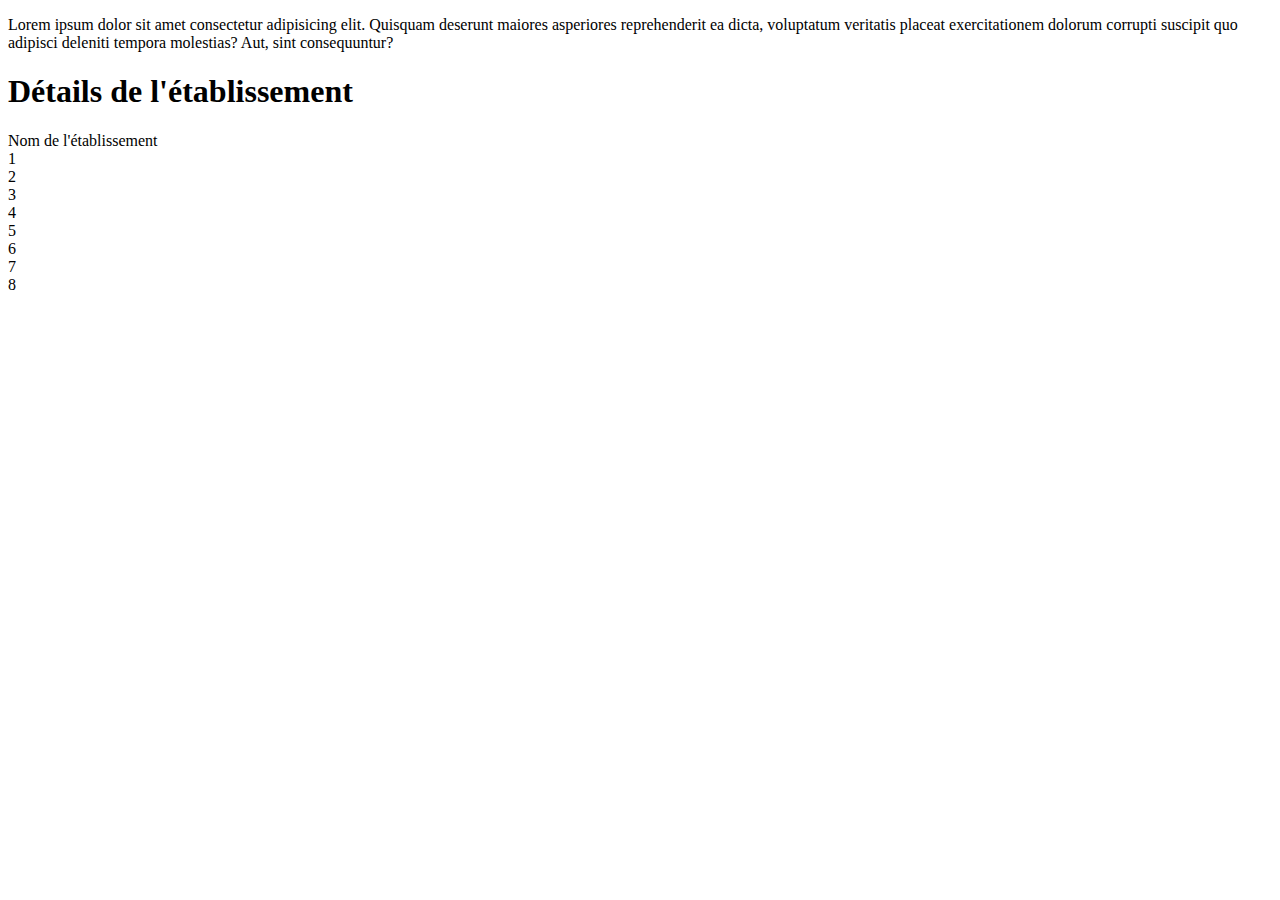
==== details.html @ dce939ef "test2" ====
<!DOCTYPE html>
<html lang="en">
<head>
    <meta charset="UTF-8">
    <meta http-equiv="X-UA-Compatible" content="IE=edge">
    <meta name="viewport" content="width=device-width, initial-scale=1.0">
    <link href="https://fonts.googleapis.com/css2?family=Montserrat:wght@600&family=Roboto&display=swap" rel="stylesheet">
    <link rel="stylesheet" href="style.css">
    <title>Document</title>
</head>
<body>
    <header>
        <p>Lorem ipsum dolor sit amet consectetur adipisicing elit. Quisquam deserunt maiores asperiores reprehenderit ea dicta, voluptatum veritatis placeat exercitationem dolorum corrupti suscipit quo adipisci deleniti tempora molestias? Aut, sint consequuntur?</p>
    </header>
    <div class="title_etablissement">
        <h1>Détails de l'établissement</h1>
    </div>
    <div class="container_etablissement">
        <div class="name_etablissement">Nom de l'établissement</div>
        <div class="item">1</div>
        <div class="item">2</div>
        <div class="item">3</div>
        <div class="item">4</div>
        <div class="item">5</div>
        <div class="item">6</div>
        <div class="item">7</div>
        <div class="item">8</div>
    </div>

    <script src="script.js"></script>
</body>
</html>
---- style.css ----
/* Style de la home page ___________________________*/









/* Style de la fiche de l'établissement _____________________*/









/* Style de la liste des favoris _____________________*/









/* Style de la map _____________________*/
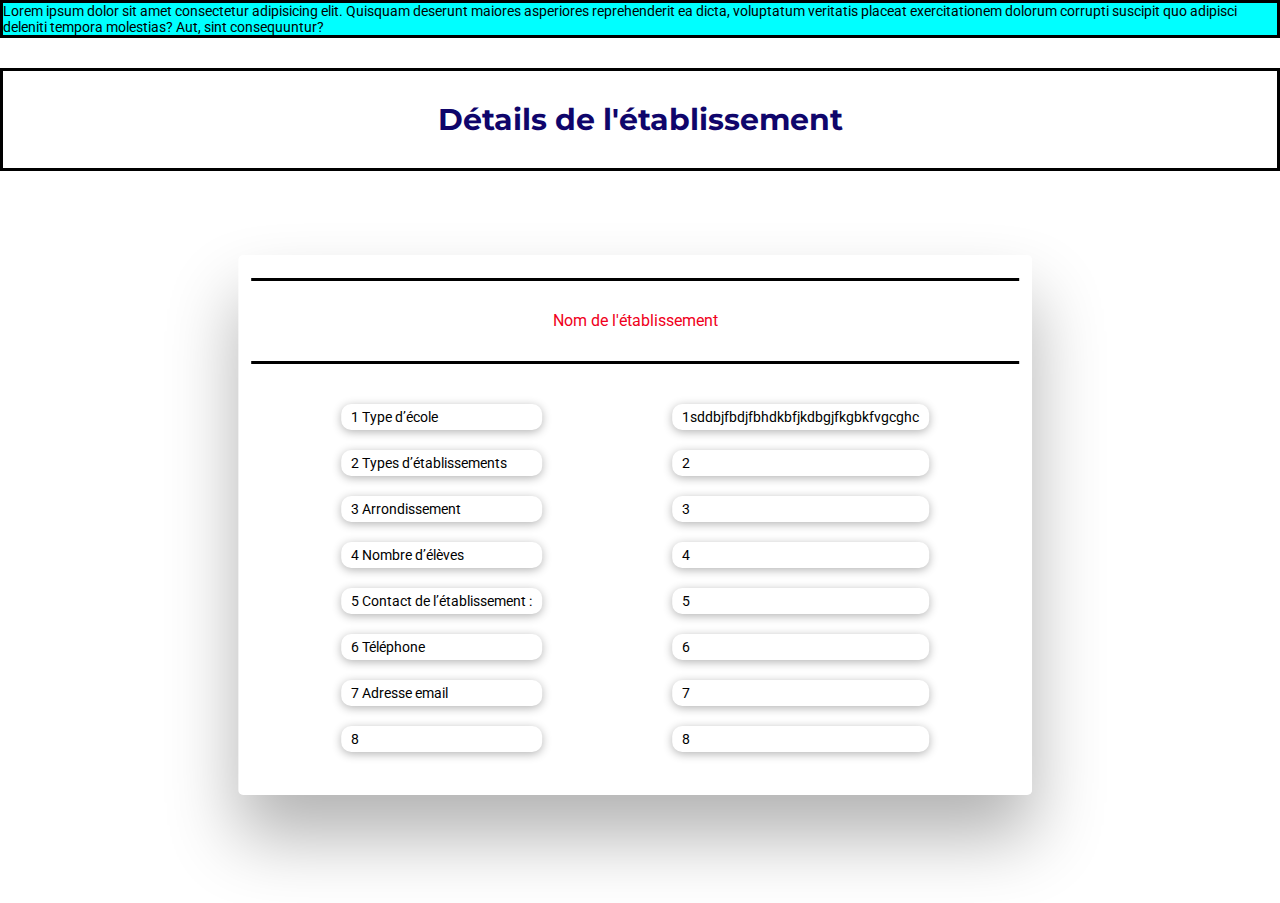
==== commit 0fd812b8: "style maj details" ====
--- a/details.html
+++ b/details.html
@@ -1,32 +1,52 @@
 <!DOCTYPE html>
-<html lang="en">
-<head>
-    <meta charset="UTF-8">
-    <meta http-equiv="X-UA-Compatible" content="IE=edge">
-    <meta name="viewport" content="width=device-width, initial-scale=1.0">
-    <link href="https://fonts.googleapis.com/css2?family=Montserrat:wght@600&family=Roboto&display=swap" rel="stylesheet">
-    <link rel="stylesheet" href="style.css">
+<html lang="fr">
+  <head>
+    <meta charset="UTF-8" />
+    <meta http-equiv="X-UA-Compatible" content="IE=edge" />
+    <meta name="viewport" content="width=device-width, initial-scale=1.0" />
+    <link
+      href="https://fonts.googleapis.com/css2?family=Montserrat:wght@600&family=Roboto&display=swap"
+      rel="stylesheet"
+    />
+    <link rel="stylesheet" href="style.css" />
     <title>Document</title>
-</head>
-<body>
+  </head>
+  <body>
     <header>
-        <p>Lorem ipsum dolor sit amet consectetur adipisicing elit. Quisquam deserunt maiores asperiores reprehenderit ea dicta, voluptatum veritatis placeat exercitationem dolorum corrupti suscipit quo adipisci deleniti tempora molestias? Aut, sint consequuntur?</p>
+      <p>
+        Lorem ipsum dolor sit amet consectetur adipisicing elit. Quisquam
+        deserunt maiores asperiores reprehenderit ea dicta, voluptatum veritatis
+        placeat exercitationem dolorum corrupti suscipit quo adipisci deleniti
+        tempora molestias? Aut, sint consequuntur?
+      </p>
     </header>
     <div class="title_etablissement">
-        <h1>Détails de l'établissement</h1>
+      <h1>Détails de l'établissement</h1>
     </div>
     <div class="container_etablissement">
-        <div class="name_etablissement">Nom de l'établissement</div>
-        <div class="item">1</div>
-        <div class="item">2</div>
-        <div class="item">3</div>
-        <div class="item">4</div>
-        <div class="item">5</div>
-        <div class="item">6</div>
-        <div class="item">7</div>
-        <div class="item">8</div>
+        <div class="item-name-etablissement">Nom de l'établissement</div>
+            <section class="container-display-flex">
+                <div class="item">1 Type d’école</div>
+                <div class="item">2 Types d’établissements</div>
+                <div class="item">3 Arrondissement</div>
+                <div class="item">4 Nombre d’élèves</div>
+                <div class="item">5 Contact de l’établissement : </div>
+                <div class="item">6 Téléphone</div>
+                <div class="item">7 Adresse email</div>
+                <div class="item">8</div>
+            </section>
+            <section class="container-display-flex">
+                <div class="item">1sddbjfbdjfbhdkbfjkdbgjfkgbkfvgcghc</div>
+                <div class="item">2</div>
+                <div class="item">3</div>
+                <div class="item">4</div>
+                <div class="item">5</div>
+                <div class="item">6</div>
+                <div class="item">7</div>
+                <div class="item">8</div>
+            </section>
+        </div>
     </div>
-
     <script src="script.js"></script>
-</body>
-</html>+  </body>
+</html>
--- a/style.css
+++ b/style.css
@@ -1,3 +1,18 @@
+/* Style globale___________________________*/
+* {
+    margin: 0;
+    padding: 0;
+    font-family: 'Roboto', sans empattement ;
+    font-size: 14px;
+}
+body {
+    margin: 0;
+    padding: 0;
+    height: 100%;
+    width: 100%;
+
+}
+
 /* Style de la home page ___________________________*/
 
 
@@ -10,6 +25,62 @@
 
 /* Style de la fiche de l'établissement _____________________*/
 
+header {
+    border : solid black;
+    margin: 0;
+    padding: 0;
+    background-color: aqua;
+}
+
+h1 {
+    font-size: 30px;
+    font-family: 'Montserrat',sans empattement ;
+}
+
+.title_etablissement {
+    border : solid black;
+    text-align: center;
+    padding: 30px;
+    margin-top: 30px;
+    color : #0F056B
+ 
+}
+
+.container_etablissement {
+    border : solid transparent;
+    display: flex;
+    justify-content: space-evenly;
+    flex-wrap: wrap;
+    margin-top: 15%;
+    gap : 20px;
+    transform: translate(30%, -20%);
+    width: 60%;
+    background-color: white;
+    padding: 20px 10px;
+    border-radius: 5px;
+    box-shadow: 0 3rem 5rem rgba(0, 0, 0, 0.3);
+
+}
+
+.item {
+    border-radius: 10px;
+    line-height: auto;
+    margin: 20px;
+    box-shadow: 0 2px 10px rgba(0, 0, 0, 0.3);
+    padding : 5px 10px;
+    
+}
+.item-name-etablissement {
+    border-bottom : solid #000;
+    border-top : solid #000;
+    color : #F00020;
+    font-size: 16px ;
+    text-align: center;
+    flex-basis : 100%;
+    height: 50px;
+    padding-top: 30px;
+}
+
 
 
 
@@ -28,4 +99,114 @@
 
 
 
-/* Style de la map _____________________*/+/* Style de la map _____________________*/
+
+
+
+
+
+
+
+
+
+
+
+
+
+
+
+
+
+
+
+
+
+
+
+
+
+
+
+
+
+
+
+
+
+
+
+
+
+
+
+
+
+
+
+
+
+
+
+
+
+
+
+
+
+
+
+
+
+
+
+
+
+
+
+
+
+
+
+
+
+
+
+
+
+
+
+
+
+/* Media query_________________*/
+
+@media  screen and (min-width : 500px) and (max-width : 700px) {
+    .container_etablissement {
+        border : solid blue;
+        display: flex;
+        flex-wrap: wrap;
+        margin-top: 15%;
+        margin-left: 0;
+        gap : 20px;
+        justify-content: space-between;
+        transform: translate(20px, 20px);
+        width: 60%;
+        background-color: white;
+        padding: 20px 90px;
+        border-radius: 5px;
+        box-shadow: 0 3rem 5rem rgba(0, 0, 0, 0.3);
+    
+    }
+    .container-display-flex {
+        border : solid black;
+    }
+    
+    .item {
+        border-radius: 10px;
+        line-height: auto;
+        margin: 20px;
+        box-shadow: 0 2px 10px rgba(0, 0, 0, 0.3);
+        padding : 5px 10px;
+        
+    }
+
+}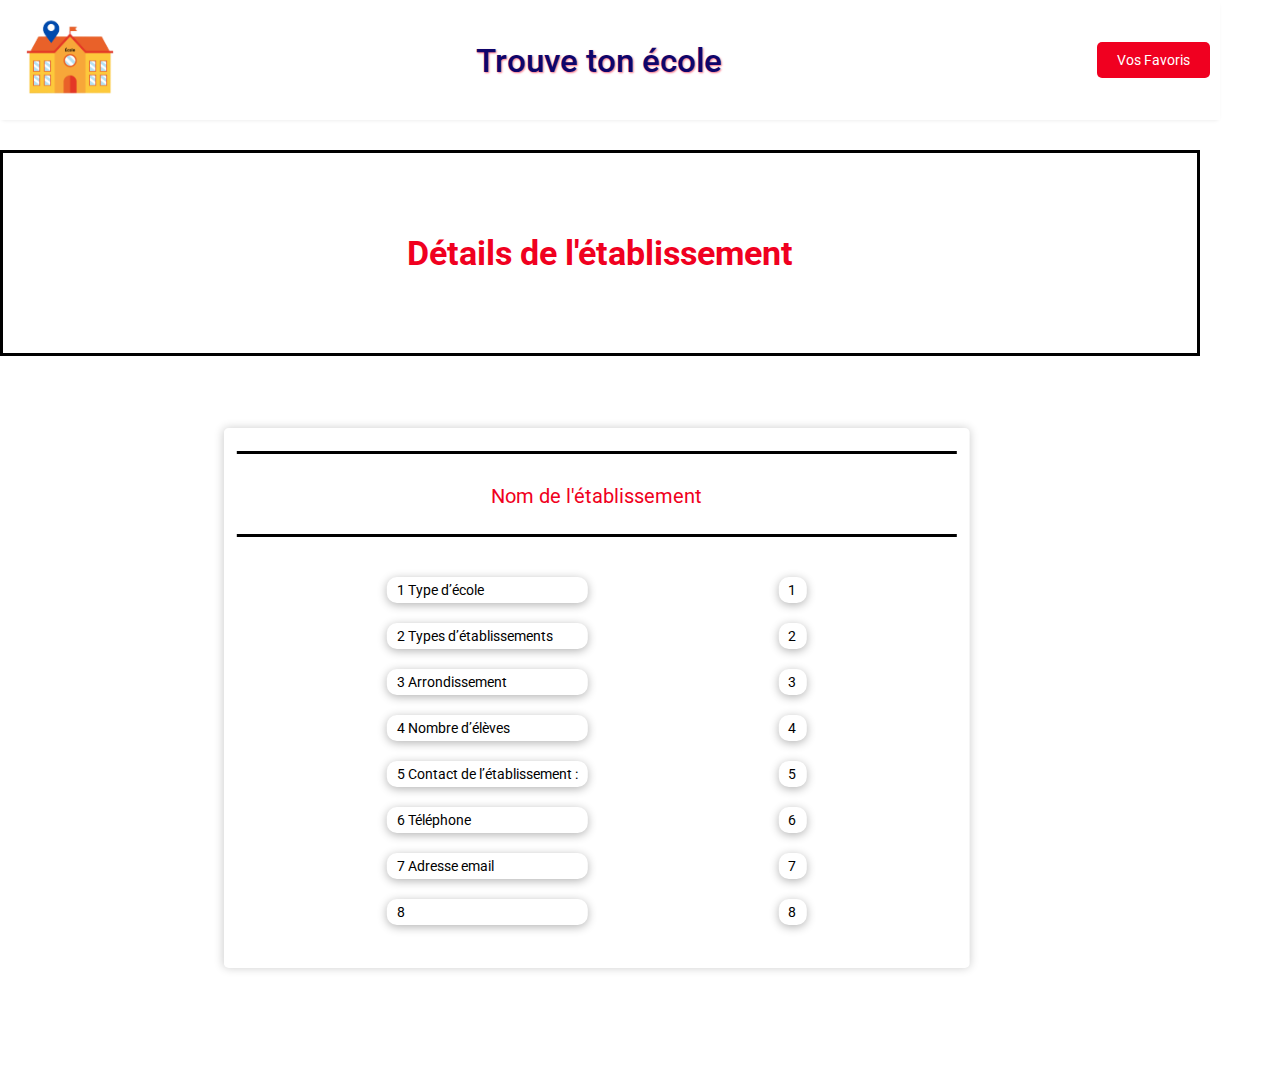
==== commit 0f27fc1d: "Updated site 20/12 at 17h21" ====
--- a/details.html
+++ b/details.html
@@ -1,52 +1,56 @@
 <!DOCTYPE html>
 <html lang="fr">
-  <head>
-    <meta charset="UTF-8" />
-    <meta http-equiv="X-UA-Compatible" content="IE=edge" />
-    <meta name="viewport" content="width=device-width, initial-scale=1.0" />
-    <link
-      href="https://fonts.googleapis.com/css2?family=Montserrat:wght@600&family=Roboto&display=swap"
-      rel="stylesheet"
-    />
-    <link rel="stylesheet" href="style.css" />
-    <title>Document</title>
-  </head>
-  <body>
-    <header>
-      <p>
-        Lorem ipsum dolor sit amet consectetur adipisicing elit. Quisquam
-        deserunt maiores asperiores reprehenderit ea dicta, voluptatum veritatis
-        placeat exercitationem dolorum corrupti suscipit quo adipisci deleniti
-        tempora molestias? Aut, sint consequuntur?
-      </p>
-    </header>
-    <div class="title_etablissement">
-      <h1>Détails de l'établissement</h1>
-    </div>
-    <div class="container_etablissement">
-        <div class="item-name-etablissement">Nom de l'établissement</div>
-            <section class="container-display-flex">
-                <div class="item">1 Type d’école</div>
-                <div class="item">2 Types d’établissements</div>
-                <div class="item">3 Arrondissement</div>
-                <div class="item">4 Nombre d’élèves</div>
-                <div class="item">5 Contact de l’établissement : </div>
-                <div class="item">6 Téléphone</div>
-                <div class="item">7 Adresse email</div>
-                <div class="item">8</div>
-            </section>
-            <section class="container-display-flex">
-                <div class="item">1sddbjfbdjfbhdkbfjkdbgjfkgbkfvgcghc</div>
-                <div class="item">2</div>
-                <div class="item">3</div>
-                <div class="item">4</div>
-                <div class="item">5</div>
-                <div class="item">6</div>
-                <div class="item">7</div>
-                <div class="item">8</div>
-            </section>
-        </div>
-    </div>
-    <script src="script.js"></script>
-  </body>
-</html>
+
+<head>
+  <meta charset="UTF-8" />
+  <meta http-equiv="X-UA-Compatible" content="IE=edge" />
+  <meta name="viewport" content="width=device-width, initial-scale=1.0" />
+  <link href="https://fonts.googleapis.com/css2?family=Montserrat:wght@600&family=Roboto&display=swap"
+    rel="stylesheet" />
+  <link rel="stylesheet" href="style.css" />
+  <title>Document</title>
+</head>
+
+<body>
+
+  <header class="header">
+    <img class="logo" src="assets/logo.webp" alt="icon 640x360">
+    <a class="title-header" href="#">Trouve ton école</a>
+    <div class="spacing"></div>
+    <nav class="nav-links mobile-menu">
+      <button>Vos Favoris</button>
+    </nav>
+    <img class="menu-burger" src="assets/burger-icone.webp" alt="menu">
+  </header>
+
+  <div class="title_etablissement">
+    <h1>Détails de l'établissement</h1>
+  </div>
+  <div class="container_etablissement">
+    <div class="item-name-etablissement">Nom de l'établissement</div>
+    <section class="container-display-flex-left">
+      <div class="item">1 Type d’école</div>
+      <div class="item">2 Types d’établissements</div>
+      <div class="item">3 Arrondissement</div>
+      <div class="item">4 Nombre d’élèves</div>
+      <div class="item">5 Contact de l’établissement : </div>
+      <div class="item">6 Téléphone</div>
+      <div class="item">7 Adresse email</div>
+      <div class="item">8</div>
+    </section>
+    <section class="container-display-flex-right">
+      <div class="item">1</div>
+      <div class="item">2</div>
+      <div class="item">3</div>
+      <div class="item">4</div>
+      <div class="item">5</div>
+      <div class="item">6</div>
+      <div class="item">7</div>
+      <div class="item">8</div>
+    </section>
+  </div>
+  </div>
+  <script src="script.js"></script>
+</body>
+
+</html>--- a/style.css
+++ b/style.css
@@ -1,64 +1,188 @@
-/* Style globale___________________________*/
+/* _____________________Style globale_____________________*/
 * {
     margin: 0;
     padding: 0;
-    font-family: 'Roboto', sans empattement ;
+    font-family: 'Roboto', sans empattement;
     font-size: 14px;
 }
+
 body {
     margin: 0;
     padding: 0;
     height: 100%;
     width: 100%;
-
-}
-
-/* Style de la home page ___________________________*/
-
-
-
-
-
-
-
-
-
-/* Style de la fiche de l'établissement _____________________*/
-
-header {
-    border : solid black;
-    margin: 0;
-    padding: 0;
-    background-color: aqua;
-}
+}
+
+/*_____________________ Style de la home page _____________________*/
 
 h1 {
-    font-size: 30px;
-    font-family: 'Montserrat',sans empattement ;
-}
+    color: #F00020;
+    text-align: center;
+    margin: 50px;
+    font-size: 34px;
+}
+
+.search-bar {
+    display: flex;
+    /* Conteneur flexible */
+    flex-direction: row;
+    /* Disposition en ligne pour empiler les éléments verticalement */
+    align-items: center;
+    /* Centrer les éléments horizontalement */
+    max-width: 750px;
+    margin: 50px auto;
+    padding: 30px;
+    border-radius: 10px;
+    box-shadow: 0 0 10px rgba(0, 0, 0, 0.2);
+}
+
+label {
+    text-align: left;
+}
+
+input {
+    width: 100%;
+    padding: 10px;
+    margin-top: 8px;
+    margin-bottom: 15px;
+    box-sizing: border-box;
+}
+
+button {
+    background-color: #F00020;
+    color: #fff;
+    padding: 10px 20px;
+    border: none;
+    border-radius: 5px;
+    cursor: pointer;
+    transition: background-color 0.3s ease;
+}
+
+button:hover {
+    background-color: #FF3347;
+    /* Changement de couleur au survol */
+}
+
+
+/* Style de la card sur la home page*/
+
+.card {
+    max-width: 750px;
+    margin: 50px auto;
+    padding: 30px;
+    border-radius: 10px;
+    box-shadow: 0 0 10px rgba(0, 0, 0, 0.1);
+}
+
+.card-header {
+    margin-top: 1rem;
+    margin-bottom: 0.5rem;
+    display: flex;
+    align-items: center;
+    justify-content: space-between;
+}
+
+.name-school {
+    flex: 1;
+}
+
+.card-title {
+    color: #0F056B;
+    font-weight: 600;
+    font-size: 1.375rem;
+    line-height: 1.25;
+    padding-right: 1rem;
+    text-decoration: none;
+    will-change: transform;
+}
+
+.mini-title {
+    color: #0F056B;
+    margin: 10px;
+    justify-content: ;
+}
+
+svg {
+    width: 1em;
+    height: 1em;
+    margin-right: 5px;
+}
+
+.card-meta {
+    display: flex;
+    align-items: flex-start;
+    flex-direction: column;
+}
+
+.school-type {
+    display: flex;
+    align-items: flex-start;
+    flex-direction: row;
+    margin-bottom: 10px;
+}
+
+.location {
+    display: flex;
+    align-items: flex-start;
+    flex-direction: row;
+    margin-bottom: 10px;
+}
+
+.icon-more-inside {
+    background-color: #F00020;
+    color: #fff;
+    padding: 10px;
+    border: none;
+    border-radius: 5px;
+    cursor: pointer;
+    transition: background-color 0.3s ease;
+    margin-left: auto;
+    display: flex;
+    align-items: center;
+    justify-content: space-between;
+}
+
+.icon-see-more {
+    background-color: #F00020;
+    color: #fff;
+    padding: 10px;
+    border: none;
+    border-radius: 5px;
+    cursor: pointer;
+    transition: background-color 0.3s ease;
+    margin: 30px auto;
+    display: flex;
+    align-items: center;
+}
+
+
+
+
+/* _____________________Style de la fiche de l'établissement _____________________*/
+
 
 .title_etablissement {
-    border : solid black;
+    border: solid black;
     text-align: center;
     padding: 30px;
     margin-top: 30px;
-    color : #0F056B
- 
+    color: #0F056B;
+
 }
 
 .container_etablissement {
-    border : solid transparent;
+    border: solid transparent;
     display: flex;
     justify-content: space-evenly;
     flex-wrap: wrap;
     margin-top: 15%;
-    gap : 20px;
+    gap: 20px;
     transform: translate(30%, -20%);
     width: 60%;
     background-color: white;
     padding: 20px 10px;
     border-radius: 5px;
-    box-shadow: 0 3rem 5rem rgba(0, 0, 0, 0.3);
+    box-shadow: 0 0 10px rgba(0, 0, 0, 0.2);
 
 }
 
@@ -67,146 +191,266 @@
     line-height: auto;
     margin: 20px;
     box-shadow: 0 2px 10px rgba(0, 0, 0, 0.3);
-    padding : 5px 10px;
-    
-}
+    padding: 5px 10px;
+
+}
+
 .item-name-etablissement {
-    border-bottom : solid #000;
-    border-top : solid #000;
-    color : #F00020;
-    font-size: 16px ;
+    border-bottom: solid #000;
+    border-top: solid #000;
+    color: #F00020;
+    font-size: 20px;
     text-align: center;
-    flex-basis : 100%;
+    flex-basis: 100%;
     height: 50px;
     padding-top: 30px;
 }
 
 
-
-
-
-
-
-
-
-/* Style de la liste des favoris _____________________*/
-
-
-
-
-
-
-
-
-
-/* Style de la map _____________________*/
-
-
-
-
-
-
-
-
-
-
-
-
-
-
-
-
-
-
-
-
-
-
-
-
-
-
-
-
-
-
-
-
-
-
-
-
-
-
-
-
-
-
-
-
-
-
-
-
-
-
-
-
-
-
-
-
-
-
-
-
-
-
-
-
-
-
-
-
-
-
-
-
-
-
-
-
-
-/* Media query_________________*/
-
-@media  screen and (min-width : 500px) and (max-width : 700px) {
+/* Style de la liste des favoris ___MEME QUE LA CARD SUR LA HOME PAGE___*/
+
+.header {
+    width: 100%;
+    padding: 0 10px;
+    background: #ffffff;
+    display: flex;
+    justify-content: space-between;
+    align-items: center;
+    z-index: 100;
+    box-shadow: 0px 2px 4px -2px rgba(0, 0, 0, 0.1);
+}
+
+
+.logo {
+    width: 120px;
+    height: 120px;
+    margin: 0px;
+    padding: 0px;
+}
+
+.spacing {
+    display: none;
+}
+
+nav.nav-links {
+    align-self: center;
+    display: flex;
+    justify-content: space-between;
+    align-items: center;
+}
+
+.header a {
+    text-decoration: none;
+    font-size: 25px;
+    font-weight: 500;
+    margin-right: 30px;
+    color: #0F056B;
+}
+
+a.title-header {
+    text-decoration: none;
+    font-size: 33px;
+    font-weight: 500;
+    margin-right: 30px;
+    color: #0F056B;
+    text-shadow: 1px 1px 2px rgb(247, 111, 134);
+}
+
+.header .menu-burger {
+    display: none;
+    right: 20px;
+    top: 20px;
+    width: 70px;
+    width: 70px;
+    margin-right: 30px;
+    text-shadow: 1px 1px 2px rgb(247, 111, 134);
+}
+
+
+/*_____________________ Style de la map _____________________*/
+
+
+.map {
+    margin-top: 3rem;
+    background-color: #c4c0c0;
+}
+
+.map img {
+    width: 50%;
+    border-radius: 20px;
+    padding: 30px 10%;
+    display: block;
+    margin-left: auto;
+    margin-right: auto;
+}
+
+
+/* Contraintes pour Desktop */
+@media screen and (min-width: 992px) {
+    body {
+        max-width: 1200px;
+        /* Limiter la largeur de la page à 1200px */
+    }
+
+    .container {
+        margin-right: 30px;
+    }
+
+    input #type-search {
+        width: 100%;
+        /* Utilisez width au lieu de box-sizing pour définir la largeur */
+        box-sizing: border-box;
+        /* Assurez-vous que la largeur inclut la bordure et le rembourrage */
+    }
+
+}
+
+/*Mobile responsive and application des contraintes */
+@media screen and (max-width: 992px) {
+
+    body {
+        padding: 50px;
+        font-size: 14px;
+        max-width: 100%;
+        /* Largeur maximale du corps */
+        margin: 0 auto;
+        /* Centrer horizontalement */
+    }
+
+    .search-bar {
+        display: flex;
+        flex-direction: column;
+        /* Pour mobile, affichez les éléments en colonne */
+        margin: 20px;
+        /* Ajout de marges pour un meilleur espacement */
+        align-items: center;
+    }
+
+
+    input#type-search,
+    input#location-search {
+        box-sizing: border-box;
+        margin-bottom: 20px;
+        /* Ajout d'une marge entre les champs de recherche */
+        border: solid #000000 1.5px;
+    }
+
+    label {
+        display: flex;
+        flex-direction: column;
+        align-items: center;
+    }
+
+    h2 {
+        margin-top: 3rem;
+        font-weight: 300;
+        padding: 30px 10%;
+        font-size: 30px;
+        font-family: 'Montserrat', sans empattement;
+    }
+
+    .map img {
+        display: block;
+        /position: absolute;/ display: block;
+        margin-left: auto;
+        margin-right: auto;
+        top: 2.75rem;
+        right: 1rem;
+        font-size: 1.75rem;
+        background-image: url(carte_mobile.webp) center center no-repeat
+    }
+
+
+    a button {
+        text-decoration: none;
+        text-transform: uppercase;
+        font-weight: 300;
+        letter-spacing: 2px;
+    }
+
     .container_etablissement {
-        border : solid blue;
+        border: solid transparent;
         display: flex;
         flex-wrap: wrap;
         margin-top: 15%;
-        margin-left: 0;
-        gap : 20px;
-        justify-content: space-between;
-        transform: translate(20px, 20px);
+        margin-left: auto;
+        margin-right: auto;
+        gap: 20px;
+        justify-content: space-evenly;
+        transform: translate(0, -40px);
         width: 60%;
         background-color: white;
         padding: 20px 90px;
         border-radius: 5px;
-        box-shadow: 0 3rem 5rem rgba(0, 0, 0, 0.3);
-    
-    }
-    .container-display-flex {
-        border : solid black;
-    }
-    
+        box-shadow: 0 0 10px rgba(0, 0, 0, 0.2);
+    }
+
+    .container-display-flex-left {
+        margin-left: -100px;
+
+    }
+
+    .container-display-flex-right {
+        margin-right: -100px;
+
+    }
+
     .item {
         border-radius: 10px;
         line-height: auto;
-        margin: 20px;
         box-shadow: 0 2px 10px rgba(0, 0, 0, 0.3);
-        padding : 5px 10px;
-        
-    }
+        padding: 5px 10px;
+    }
+
+    .item-name-etablissement {
+        border-bottom: solid #000;
+        border-top: solid #000;
+        color: #F00020;
+        font-size: 16px;
+        text-align: center;
+        height: 50px;
+        padding-top: 30px;
+    }
+
+    /* Header sur mobile */
+
+
+    .header {
+        margin-left: Opx;
+    }
+
+    .nav-links {
+        top: 0px;
+        left: 0px;
+        position: absolute;
+        background-color: rgba(0, 0, 0, 0.508);
+        width: 100%;
+        height: 100vh;
+        display: flex;
+        flex-direction: column;
+        justify-content: center;
+        align-items: center;
+        backdrop-filter: blur(7px);
+        margin-left: -100%;
+    }
+
+    .spacing {
+        display: block;
+    }
+
+    .nav-links .mobile-menu {
+        margin-left: 0;
+    }
+
+    .nav-links>a {
+        margin: 25px 0;
+        color: antiquewhite;
+        font-size: 2em;
+    }
+
+    .header .menu-burger {
+        display: block;
+    }
+
 
 }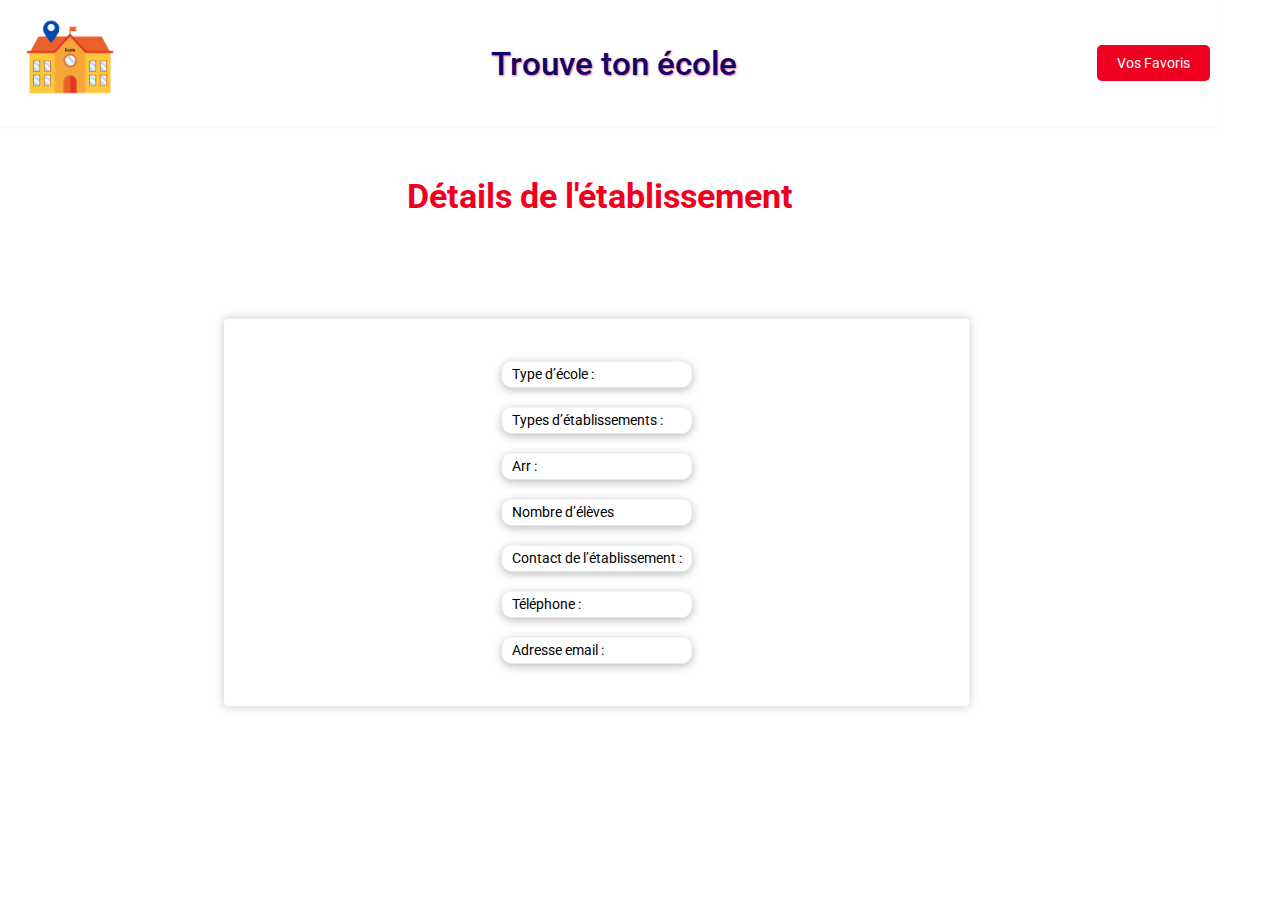
==== commit 61a8e64a: "Version finale du projet - 22/12 à 14:01" ====
--- a/details.html
+++ b/details.html
@@ -14,11 +14,12 @@
 <body>
 
   <header class="header">
-    <img class="logo" src="assets/logo.webp" alt="icon 640x360">
-    <a class="title-header" href="#">Trouve ton école</a>
+    <a href="./index.html">
+      <img class="logo" src="assets/logo.webp" alt="icon 640x360"></a>
+    <a class="title-header" href="./index.html">Trouve ton école</a>
     <div class="spacing"></div>
     <nav class="nav-links mobile-menu">
-      <button>Vos Favoris</button>
+      <button id="goFavoris">Vos Favoris</button>
     </nav>
     <img class="menu-burger" src="assets/burger-icone.webp" alt="menu">
   </header>
@@ -27,30 +28,18 @@
     <h1>Détails de l'établissement</h1>
   </div>
   <div class="container_etablissement">
-    <div class="item-name-etablissement">Nom de l'établissement</div>
     <section class="container-display-flex-left">
-      <div class="item">1 Type d’école</div>
-      <div class="item">2 Types d’établissements</div>
-      <div class="item">3 Arrondissement</div>
-      <div class="item">4 Nombre d’élèves</div>
-      <div class="item">5 Contact de l’établissement : </div>
-      <div class="item">6 Téléphone</div>
-      <div class="item">7 Adresse email</div>
-      <div class="item">8</div>
-    </section>
-    <section class="container-display-flex-right">
-      <div class="item">1</div>
-      <div class="item">2</div>
-      <div class="item">3</div>
-      <div class="item">4</div>
-      <div class="item">5</div>
-      <div class="item">6</div>
-      <div class="item">7</div>
-      <div class="item">8</div>
+      <div class="item">Type d’école : </div>
+      <div class="item">Types d’établissements : </div>
+      <div class="item">Arr : </div>
+      <div class="item">Nombre d’élèves</div>
+      <div class="item">Contact de l’établissement : </div>
+      <div class="item">Téléphone : </div>
+      <div class="item">Adresse email : </div>
     </section>
   </div>
   </div>
-  <script src="script.js"></script>
+  <script src="scripts/details.js"></script>
 </body>
 
 </html>--- a/style.css
+++ b/style.css
@@ -99,13 +99,18 @@
 .mini-title {
     color: #0F056B;
     margin: 10px;
-    justify-content: ;
+
 }
 
 svg {
     width: 1em;
     height: 1em;
     margin-right: 5px;
+    margin-top: 10px;
+}
+
+#Heart {
+    margin-top: 0;
 }
 
 .card-meta {
@@ -161,14 +166,6 @@
 /* _____________________Style de la fiche de l'établissement _____________________*/
 
 
-.title_etablissement {
-    border: solid black;
-    text-align: center;
-    padding: 30px;
-    margin-top: 30px;
-    color: #0F056B;
-
-}
 
 .container_etablissement {
     border: solid transparent;
@@ -196,8 +193,6 @@
 }
 
 .item-name-etablissement {
-    border-bottom: solid #000;
-    border-top: solid #000;
     color: #F00020;
     font-size: 20px;
     text-align: center;
@@ -270,19 +265,25 @@
 /*_____________________ Style de la map _____________________*/
 
 
-.map {
+section #map {
     margin-top: 3rem;
-    background-color: #c4c0c0;
-}
-
-.map img {
-    width: 50%;
-    border-radius: 20px;
-    padding: 30px 10%;
-    display: block;
-    margin-left: auto;
-    margin-right: auto;
-}
+    width: 100%;
+    height: 400px;
+    background: #ffffff;
+    display: flex;
+    align-items: center;
+    flex-direction: column;
+    margin-bottom: 3rem;
+}
+
+
+/* Always set the map height explicitly to define the size of the div
+ * element that contains the map. */
+gmp-map {
+    height: 100%;
+}
+
+
 
 
 /* Contraintes pour Desktop */
